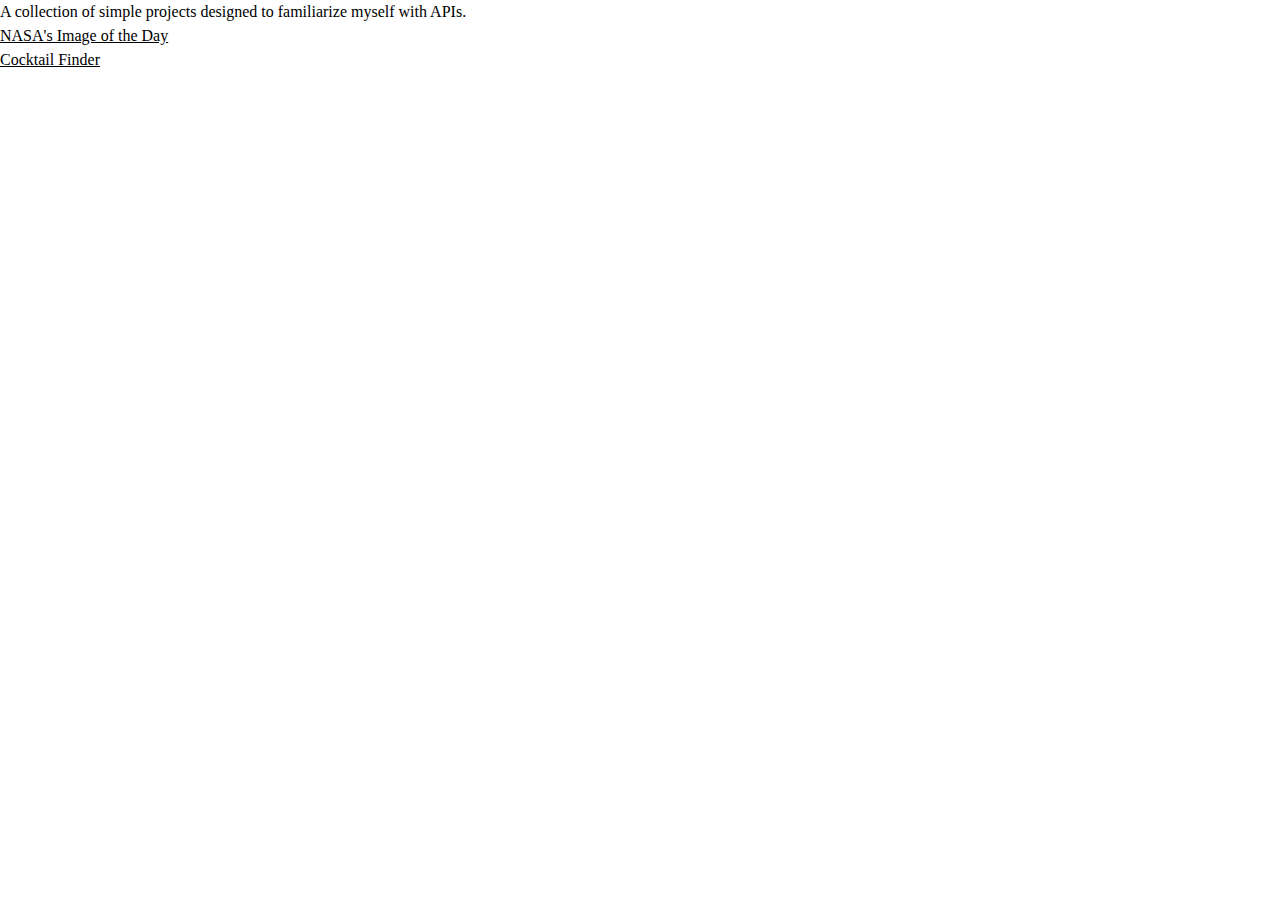
==== index.html @ 140b7750 "Add basic styles" ====
<!DOCTYPE html>
<html lang="en">

<head>
  <meta charset="UTF-8">
  <meta http-equiv="X-UA-Compatible" content="IE=edge">
  <meta name="viewport" content="width=device-width, initial-scale=1.0">
  <title>API project directory</title>
  <link rel="stylesheet" href="style.css">
</head>

<body>
  A collection of simple projects designed to familiarize myself with APIs.

  <a href="./nasa/index.html">NASA's Image of the Day</a>
  <a href="./cocktails/index.html">Cocktail Finder</a>
</body>

</html>
---- style.css ----
/* ---- A spicy combination of...

  http://meyerweb.com/eric/tools/css/reset/ 
   v2.0 | 20110126
   License: none (public domain)

and

  Josh's Custom CSS Reset
  https://www.joshwcomeau.com/css/custom-css-reset/

-----------------------------------------------------  */


html,
body,
div,
span,
applet,
object,
iframe,
h1,
h2,
h3,
h4,
h5,
h6,
p,
blockquote,
pre,
a,
abbr,
acronym,
address,
big,
cite,
code,
del,
dfn,
em,
img,
ins,
kbd,
q,
s,
samp,
small,
strike,
strong,
sub,
sup,
tt,
var,
b,
u,
i,
center,
dl,
dt,
dd,
ol,
ul,
li,
fieldset,
form,
label,
legend,
table,
caption,
tbody,
tfoot,
thead,
tr,
th,
td,
article,
aside,
button,
canvas,
details,
embed,
figure,
figcaption,
footer,
header,
hgroup,
menu,
nav,
output,
ruby,
section,
summary,
time,
mark,
audio,
video {
  margin: 0;
  padding: 0;
  border: 0;
  font-size: 100%;
  vertical-align: baseline;
}

/* HTML5 display-role reset for older browsers */
article,
aside,
details,
figcaption,
figure,
footer,
header,
hgroup,
menu,
nav,
section {
  display: block;
}

blockquote,
q {
  quotes: none;
}

blockquote:before,
blockquote:after,
q:before,
q:after {
  content: '';
  content: none;
}

table {
  border-collapse: collapse;
  border-spacing: 0;
}


*,
*::before,
*::after {
  box-sizing: border-box;
}

html,
body {
  height: 100%;
}

body {
  line-height: 1.5;
  -webkit-font-smoothing: antialiased;
  scroll-behavior: smooth;
}

img,
picture,
video,
canvas {
  display: block;
  max-width: 100%;
}

input,
button,
textarea,
select {
  font: inherit;
}

p,
h1,
h2,
h3,
h4,
h5,
h6 {
  overflow-wrap: break-word;
}

#root,
#__next {
  isolation: isolate;
}

.clearfix::after {
  content: "";
  display: table;
  clear: both;
}

a {
  color: inherit;
  display: block;
}

li {
  list-style: none;
}

textarea {
  resize: none;
}
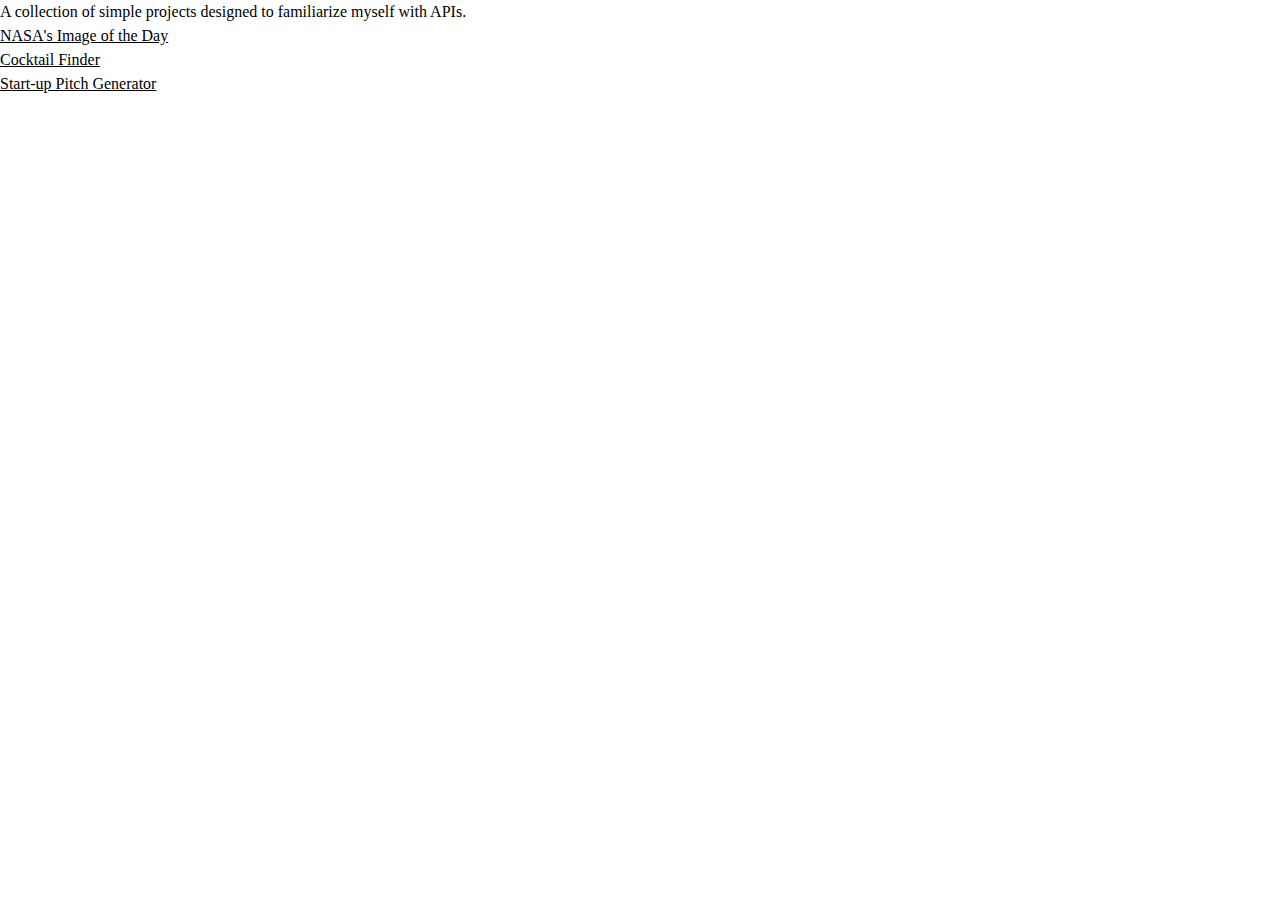
==== commit 7ef95036: "Add link to new project" ====
--- a/index.html
+++ b/index.html
@@ -14,6 +14,7 @@
 
   <a href="./nasa/index.html">NASA's Image of the Day</a>
   <a href="./cocktails/index.html">Cocktail Finder</a>
+  <a href="./pitch_generator/index.html">Start-up Pitch Generator</a>
 </body>
 
 </html>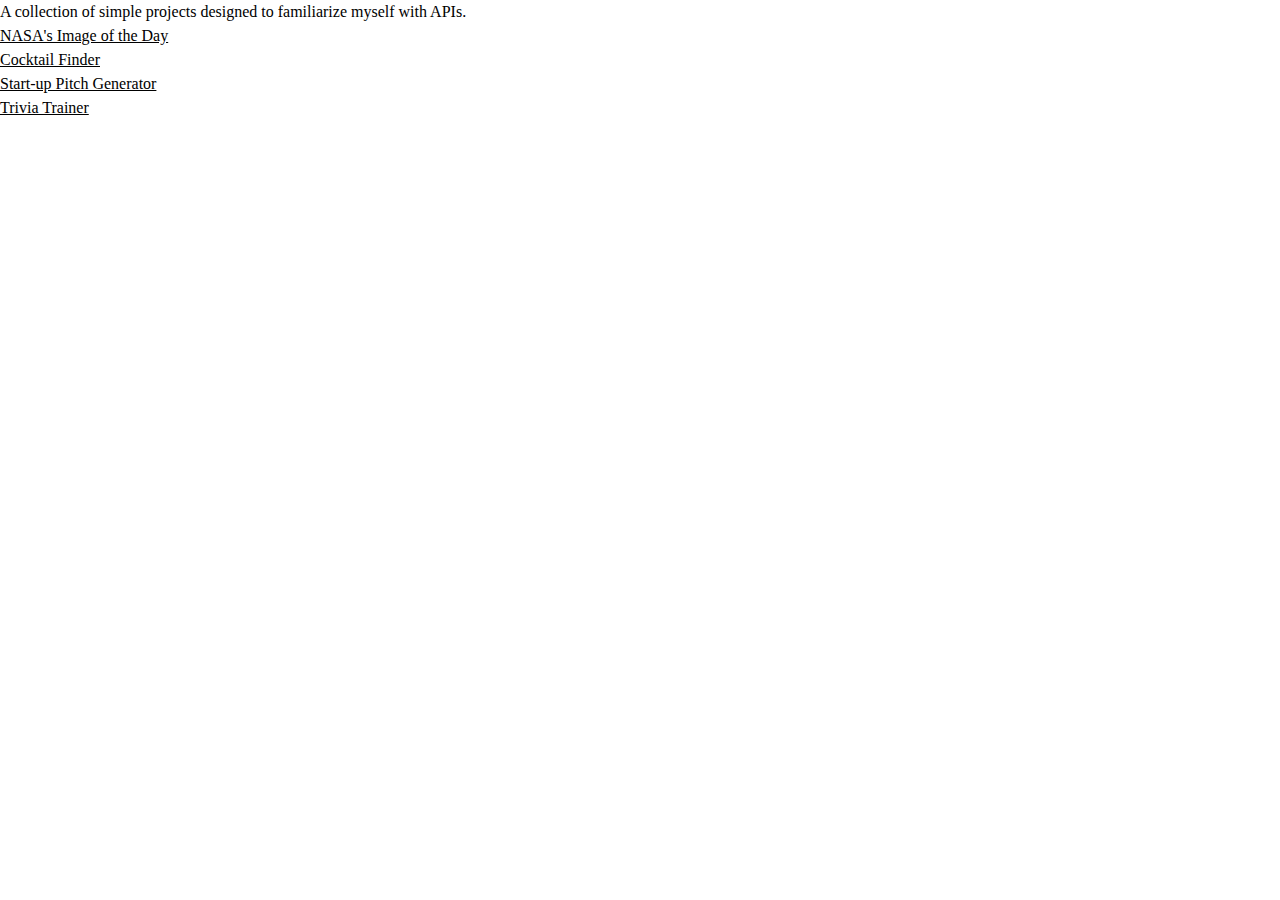
==== commit df3d7155: "Update index.html" ====
--- a/index.html
+++ b/index.html
@@ -15,6 +15,7 @@
   <a href="./nasa/index.html">NASA's Image of the Day</a>
   <a href="./cocktails/index.html">Cocktail Finder</a>
   <a href="./pitch_generator/index.html">Start-up Pitch Generator</a>
+  <a href="./trivia_trainer/index.html">Trivia Trainer</a>
 </body>
 
-</html>+</html>
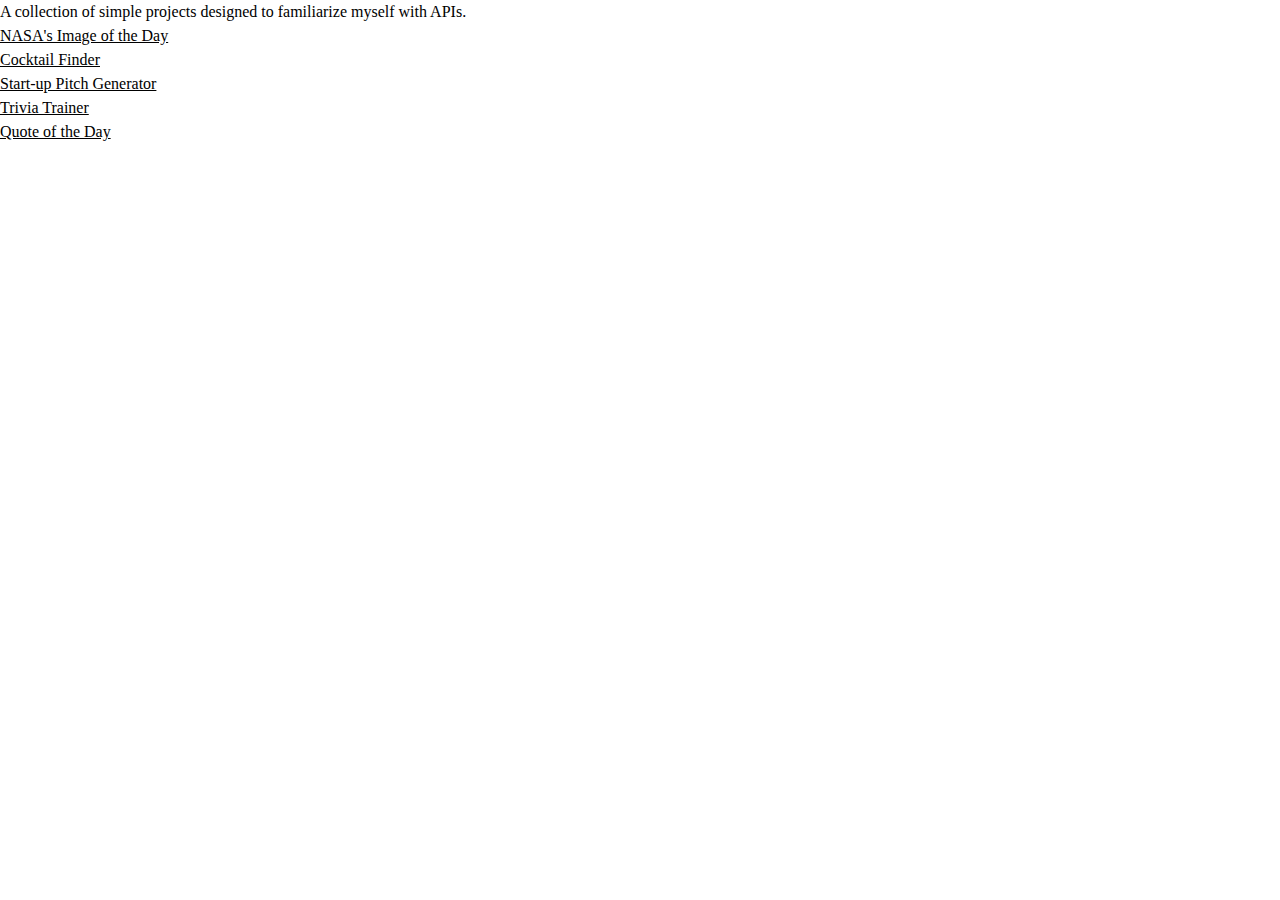
==== commit 851966e4: "Update index.html" ====
--- a/index.html
+++ b/index.html
@@ -16,6 +16,7 @@
   <a href="./cocktails/index.html">Cocktail Finder</a>
   <a href="./pitch_generator/index.html">Start-up Pitch Generator</a>
   <a href="./trivia_trainer/index.html">Trivia Trainer</a>
+  <a href="./quote_of_the_day/index.html">Quote of the Day</a>
 </body>
 
 </html>
